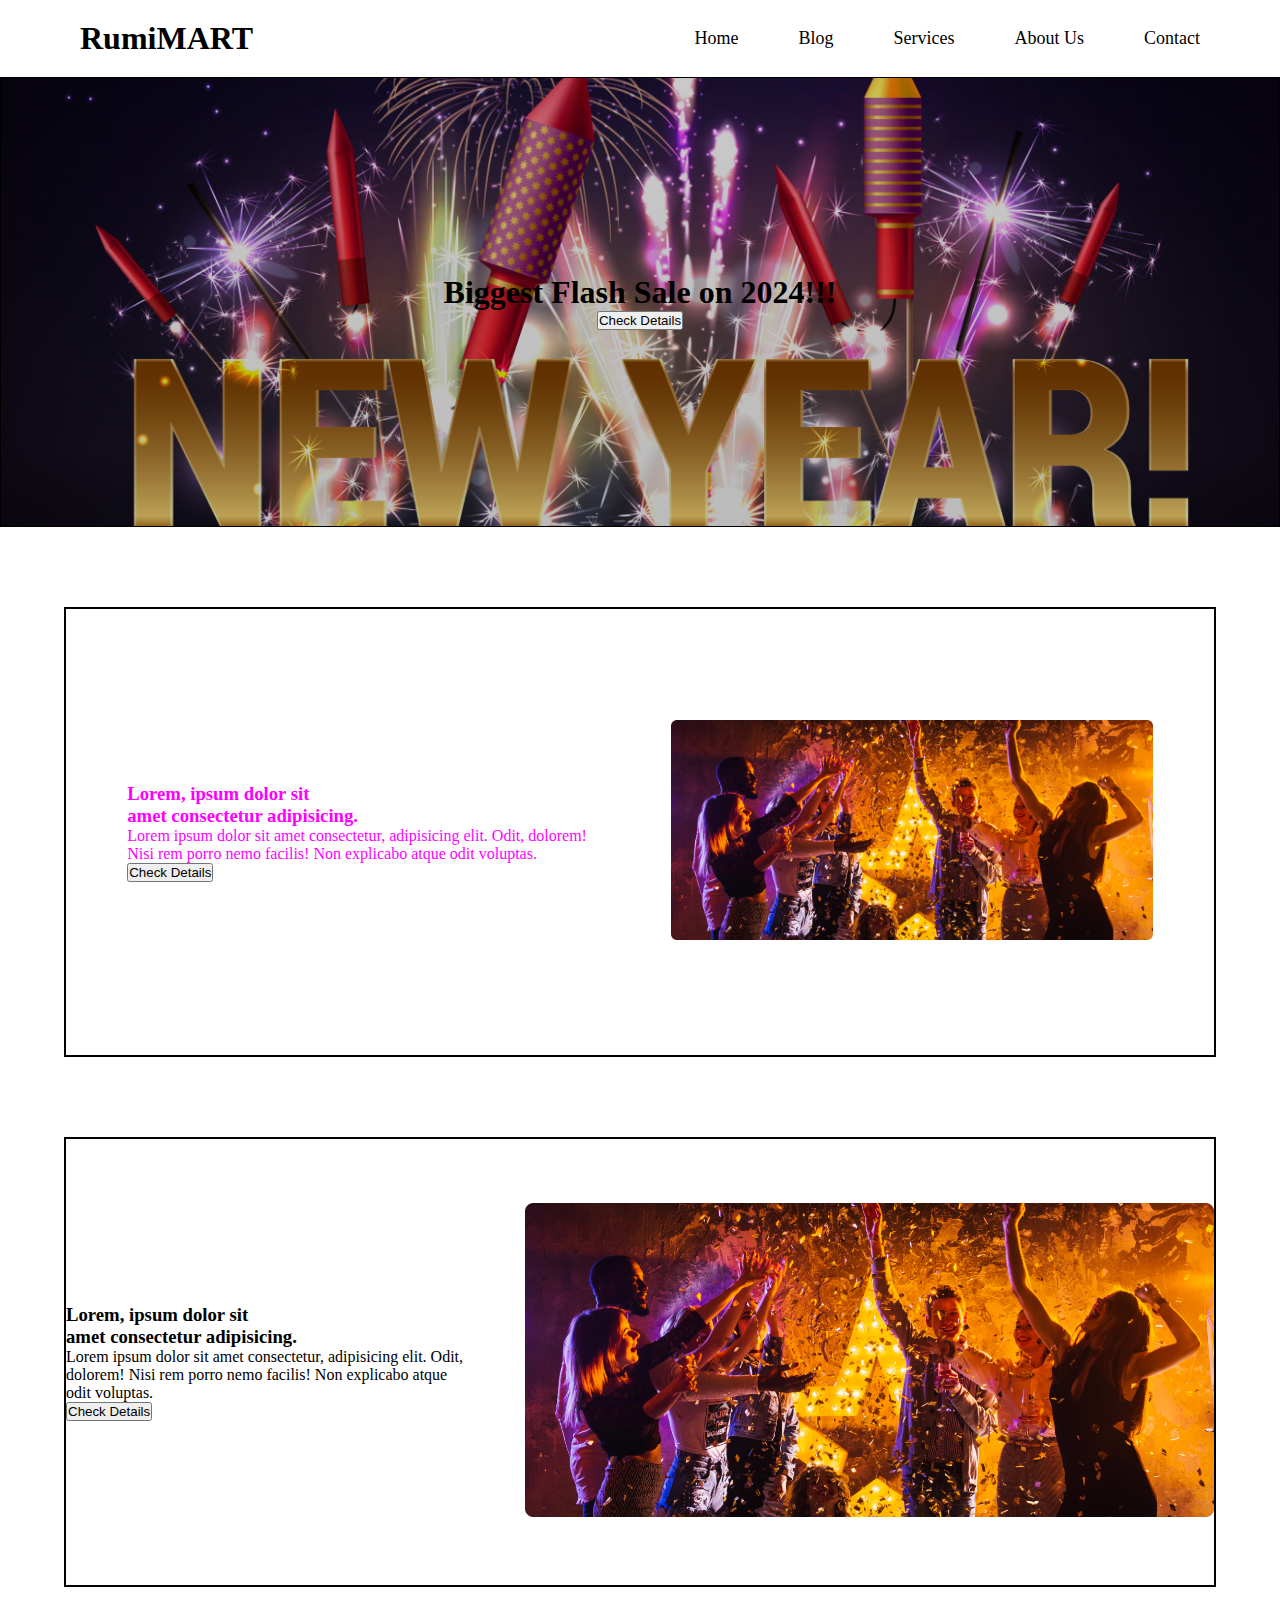
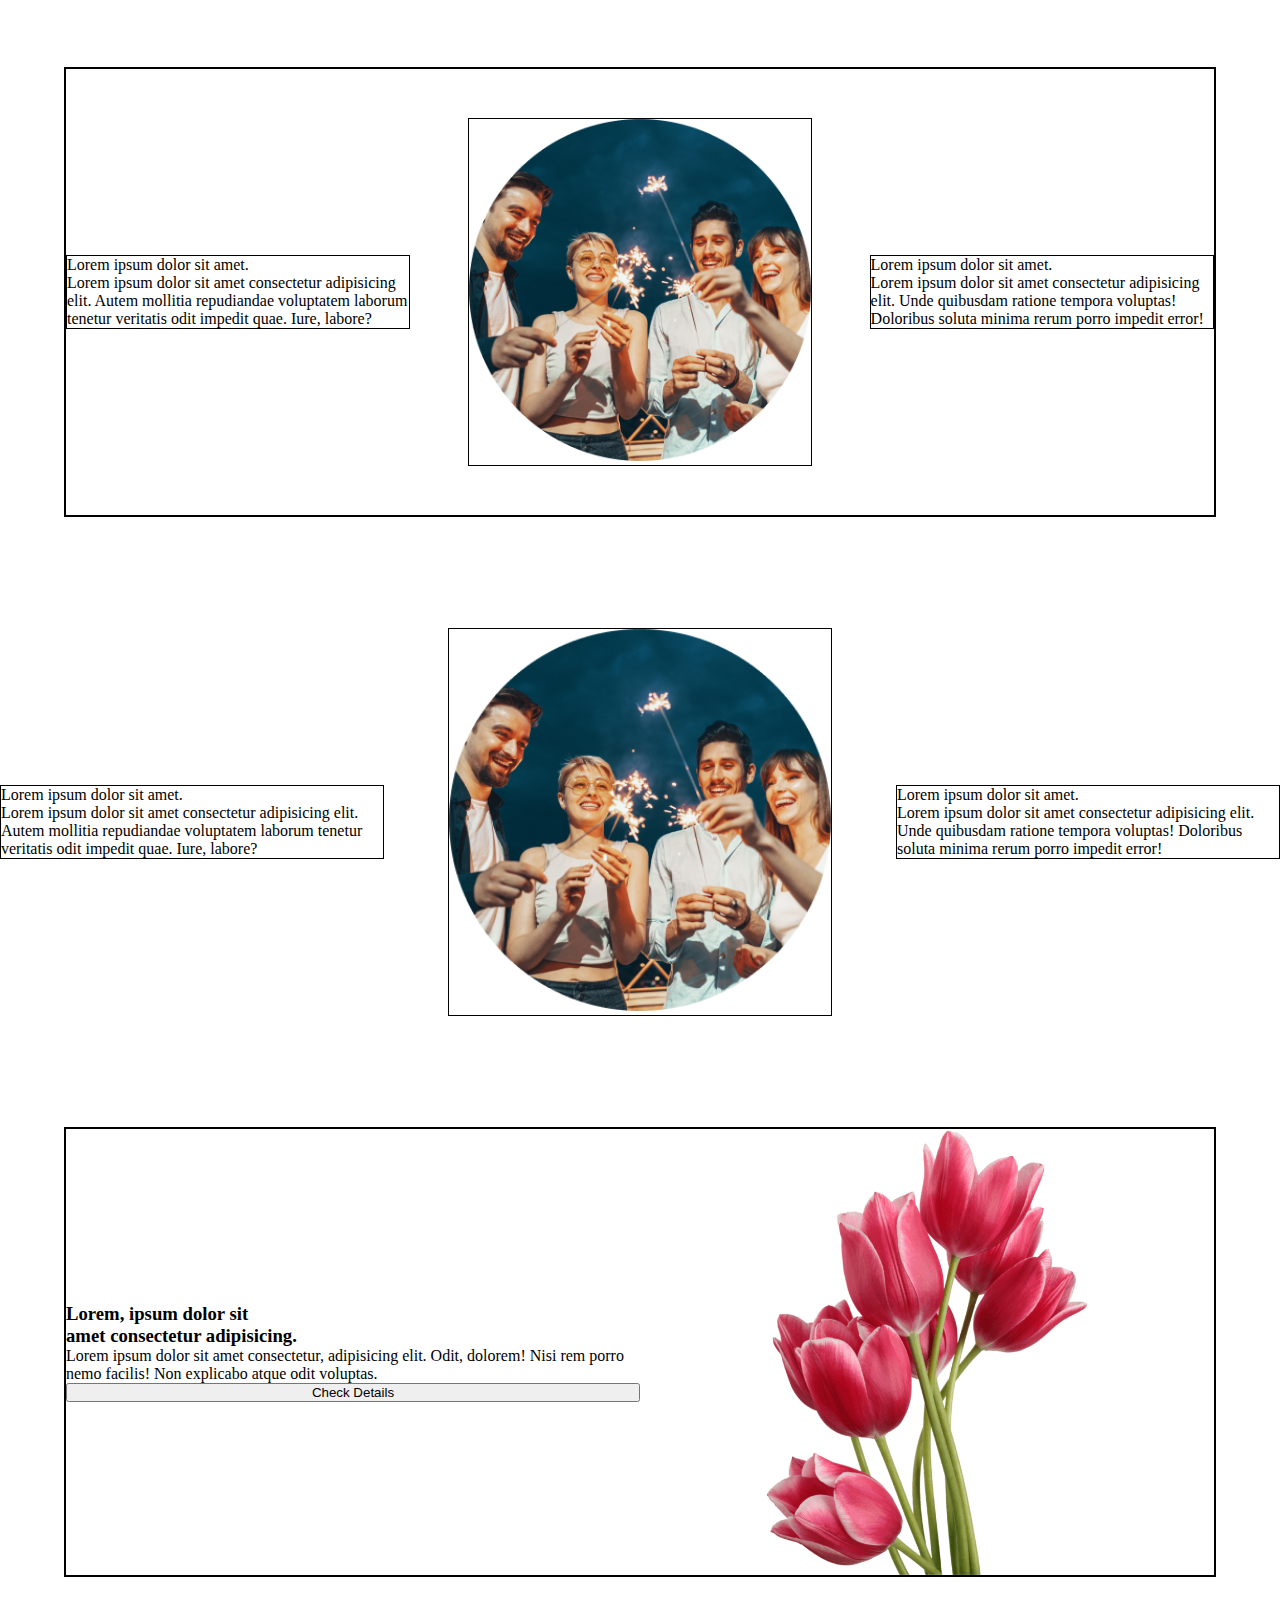
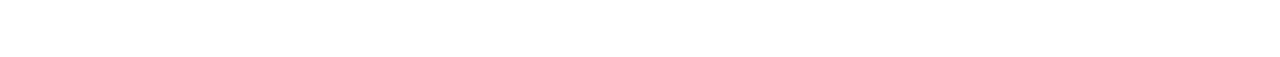
==== index2.html @ fbf623bb "Practice set" ====
<!DOCTYPE html>
<html lang="en">
<head>
    <meta charset="UTF-8">
    <meta name="viewport" content="width=device-width, initial-scale=1.0">
    <title>Document</title>
    <link rel="stylesheet" href="style2.css">
</head>
<body>
    <header>
        <h1>RumiMART</h1>
        <nav>
            <li><a href="">Home</a></li>
            <li><a href="">Blog</a></li>
            <li>
                <a href="">Services</a>
                <ul class="submenu">
                    <li><a href="">Shirt</a></li>
                    <li><a href="">Pant</a></li>
                    <li><a href="">Shoe</a></li>
                    <li><a href="">Bag</a></li>
                </ul>
            
            </li>
            <li><a href="">About Us</a></li>
            <li><a href="">Contact</a></li>
        </nav>
    </header>
    <main>
        <article class="coverpage">
            <div>
                <h1>Biggest Flash Sale on 2024!!!</h1>
                <button>Check Details</button>
            </div>         
        </article>
        <section class="intro">
            <div class="first">
                <h3>Lorem, ipsum dolor sit <br> amet consectetur adipisicing.</h3>
                <p>Lorem ipsum dolor sit amet consectetur, adipisicing elit. Odit, dolorem! Nisi rem porro nemo facilis! Non explicabo atque odit voluptas.</p>
                <button>Check Details</button>
            </div>
            <div class="second">
                <img src="images/Vectorrr.png" alt="">
            </div>
        </section>

        <section class="intro2">
            <div class="first2">
                <h3>Lorem, ipsum dolor sit <br> amet consectetur adipisicing.</h3>
                <p>Lorem ipsum dolor sit amet consectetur, adipisicing elit. Odit, dolorem! Nisi rem porro nemo facilis! Non explicabo atque odit voluptas.</p>
                <button>Check Details</button>
            </div>
            <div class="second2">
                <img src="images/Vectorrr.png" alt="">
            </div>
        </section>

        <section class="third">
            <div class="one">
                <i3>Lorem ipsum dolor sit amet.</i3>
                <p>Lorem ipsum dolor sit amet consectetur adipisicing elit. Autem mollitia repudiandae voluptatem laborum tenetur veritatis odit impedit quae. Iure, labore?</p>
            </div>
            <div class="two">
                <img src="images/Ellipse 1.png" alt="">
            </div>
            <div class="three">
                <i3>Lorem ipsum dolor sit amet.</i3>
                <p>Lorem ipsum dolor sit amet consectetur adipisicing elit. Unde quibusdam ratione tempora voluptas! Doloribus soluta minima rerum porro impedit error!</p>
            </div>
        </section>

        <article class="third">
            <div class="one">
                <i3>Lorem ipsum dolor sit amet.</i3>
                <p>Lorem ipsum dolor sit amet consectetur adipisicing elit. Autem mollitia repudiandae voluptatem laborum tenetur veritatis odit impedit quae. Iure, labore?</p>
            </div>
            <div class="two">
                <img src="images/Ellipse 1.png" alt="">
            </div>
            <div class="three">
                <i3>Lorem ipsum dolor sit amet.</i3>
                <p>Lorem ipsum dolor sit amet consectetur adipisicing elit. Unde quibusdam ratione tempora voluptas! Doloribus soluta minima rerum porro impedit error!</p>
            </div>
        </article>



        <section class="intro3">
            <div class="first3">
                <h3>Lorem, ipsum dolor sit <br> amet consectetur adipisicing.</h3>
                <p>Lorem ipsum dolor sit amet consectetur, adipisicing elit. Odit, dolorem! Nisi rem porro nemo facilis! Non explicabo atque odit voluptas.</p>
                <button>Check Details</button>
            </div>
            <div class="second3">
                <img src="images/pngwing 10.png" alt="">
            </div>
        </section>
    </main>
    <footer>

    </footer>
</body>
</html>
---- style2.css ----
*{
    margin: 0;
    padding: 0;
    box-sizing: border-box;
}
section{
    width: 90%;
    margin: 0 auto;
    border: 2px solid;
}
header{
    display: flex;
    justify-content: space-between;
    align-items: center;
    padding: 20px 80px;
}
nav{
    display: flex;

}
nav li{
    list-style: none;
    margin-left: 60px;
    font-size: 18px;
}
nav li a{
    text-decoration: none;
    color: black;
}
.submenu{
    display: none;
    background-color: antiquewhite;
}
.submenu li{
    border: 1px solid;
    margin: 0px;
    padding: 7px 20px;
}
nav li:hover .submenu{
    display: block;
    position: absolute
}
article,section{
    height: 450px;
    margin-bottom: 80px;
}
/* ========================== */
.coverpage{
    display: flex;
    justify-content: center;
    align-items: center;
    text-align: center;
    border: 1px solid;
    background:linear-gradient(180deg, rgba(0, 0, 0, 0.212), rgba(0, 0, 0, 0.267)), url('images/Banner\ Image.png');
    background-repeat: no-repeat;
    background-position: center;
    background-size: cover;
}
/* ======================================= */
.intro{
    display: flex;
    justify-content: space-evenly;
    align-items: center;
}
.first, .second{
    width: 42%;
    color: fuchsia;
}
.intro img{
    width: 100%;
}
/* ================================================= */
.intro2{
    display: flex;
    justify-content: space-between;
    align-items: center;
}
.first2{
    width: 35%;
}
.second2{
    width: 60%;
}
.second2 img{
    width: 100%;
}
/* ======================================================== */
.third{
    display: flex;
    align-items: center;
    justify-content: space-between;
}
.one, .two, .three{
    width: 30%;
    border: 1px solid;
}
.third img{
    width: 100%;
}
/* ================================================================= */
.intro3{
    display: flex;
}
.intro3 .first3{
    width: 50%;
    display: flex;
    flex-direction: column;
    justify-content: center;
}
.intro3 .second3{
    width: 50%;
    display: flex;
    justify-content: center;
    align-items: center;   
}
.intro3 img{
    max-width: 100%;
    max-height: 100%;
}
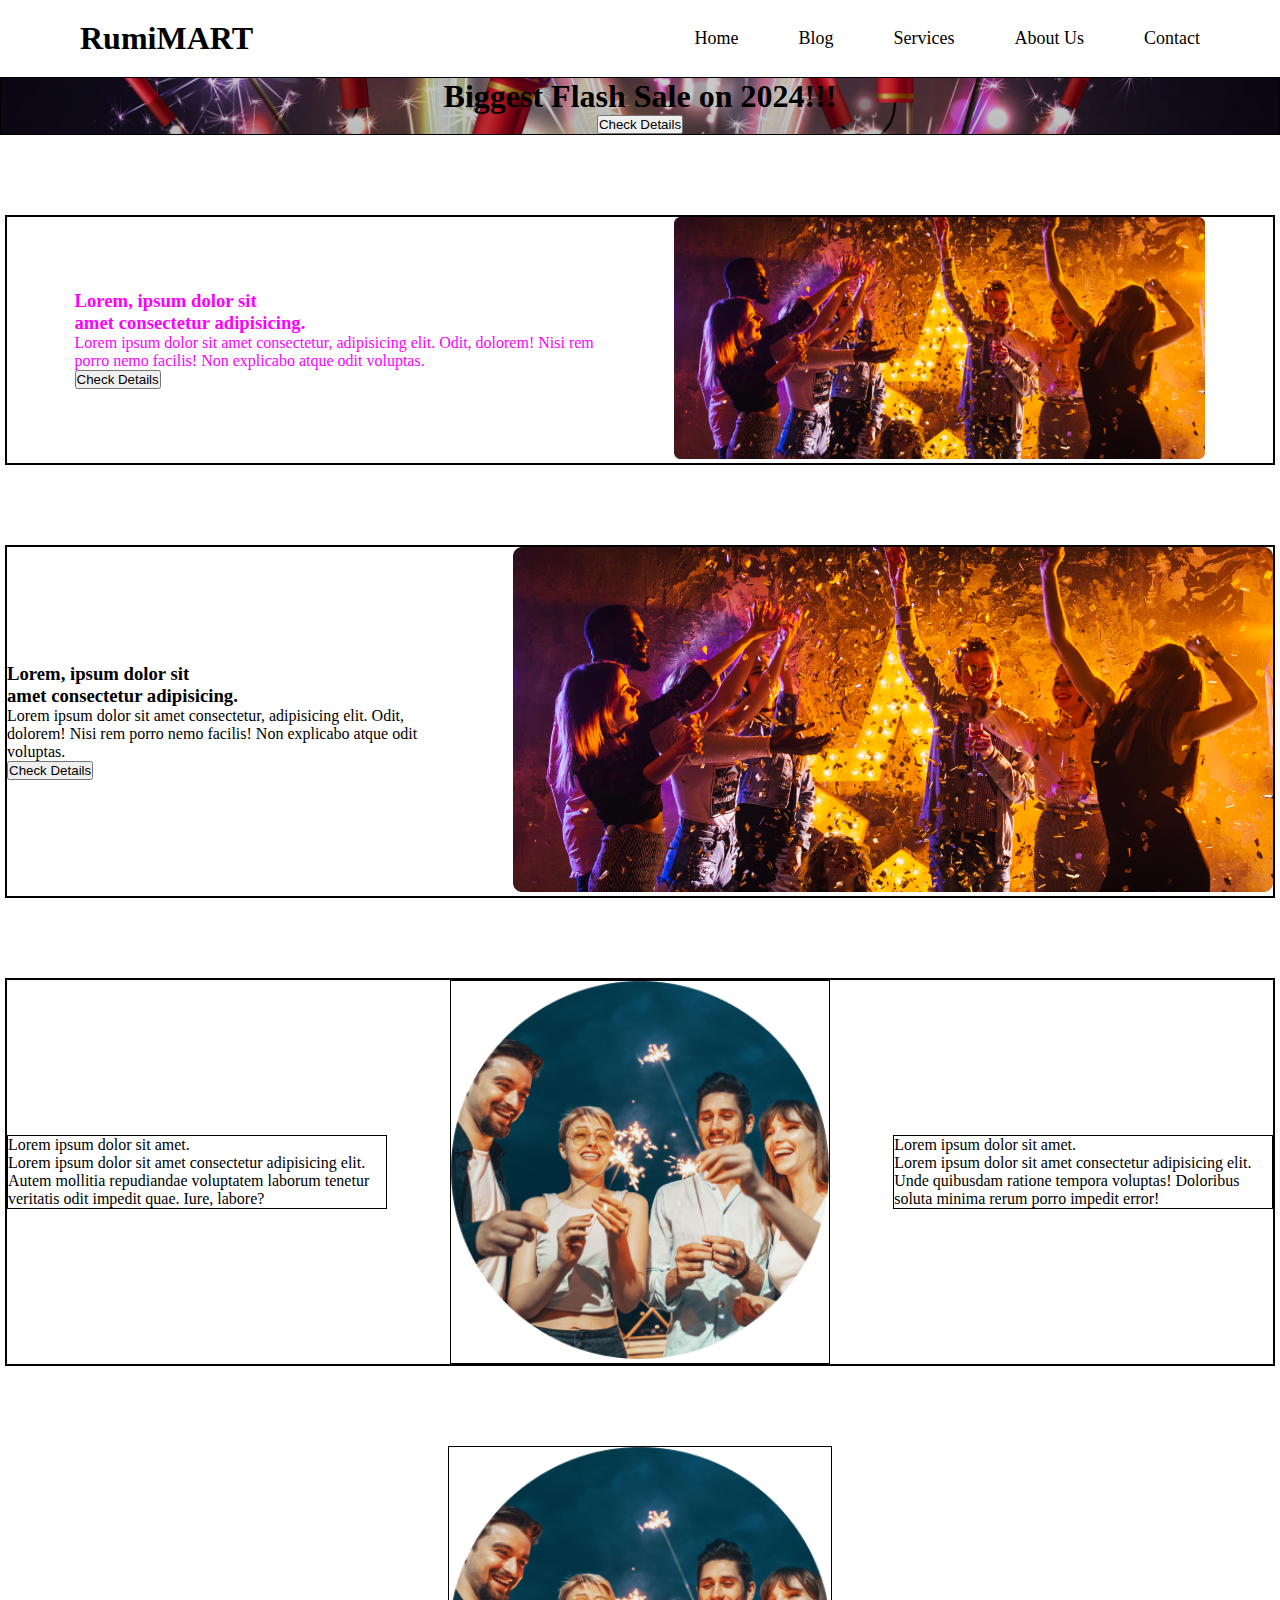
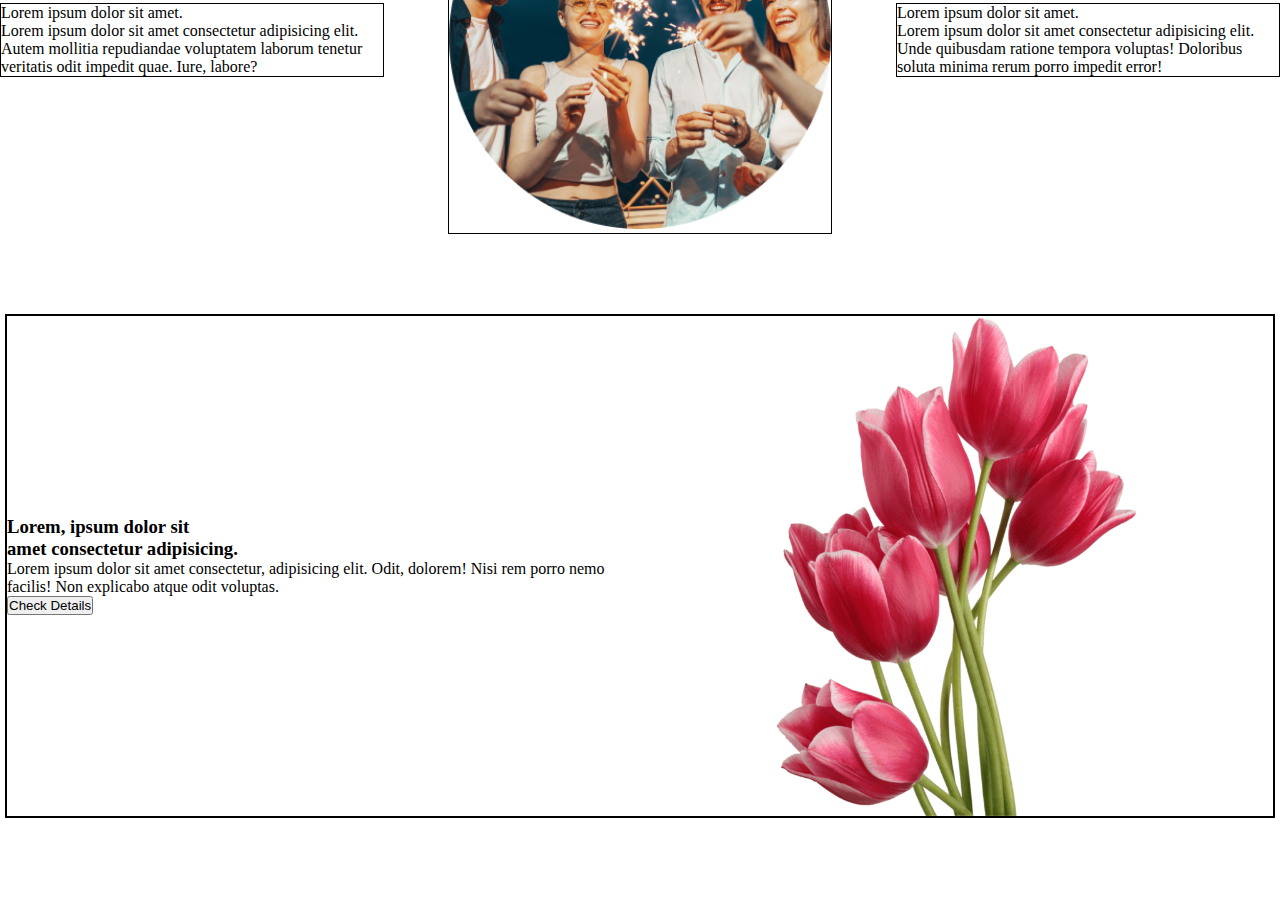
==== commit 350224e7: "Complete Project" ====
--- a/index2.html
+++ b/index2.html
@@ -89,7 +89,9 @@
             <div class="first3">
                 <h3>Lorem, ipsum dolor sit <br> amet consectetur adipisicing.</h3>
                 <p>Lorem ipsum dolor sit amet consectetur, adipisicing elit. Odit, dolorem! Nisi rem porro nemo facilis! Non explicabo atque odit voluptas.</p>
-                <button>Check Details</button>
+                <div>
+                    <button>Check Details</button>
+                </div>
             </div>
             <div class="second3">
                 <img src="images/pngwing 10.png" alt="">
--- a/style2.css
+++ b/style2.css
@@ -4,7 +4,7 @@
     box-sizing: border-box;
 }
 section{
-    width: 90%;
+    max-width: 1270px;
     margin: 0 auto;
     border: 2px solid;
 }
@@ -41,7 +41,7 @@
     position: absolute
 }
 article,section{
-    height: 450px;
+    /* height: 450px; */
     margin-bottom: 80px;
 }
 /* ========================== */
@@ -98,16 +98,16 @@
     width: 100%;
 }
 /* ================================================================= */
-.intro3{
+/* .intro3{
     display: flex;
 }
-.intro3 .first3{
+.first3{
     width: 50%;
     display: flex;
     flex-direction: column;
     justify-content: center;
 }
-.intro3 .second3{
+.second3{
     width: 50%;
     display: flex;
     justify-content: center;
@@ -116,4 +116,21 @@
 .intro3 img{
     max-width: 100%;
     max-height: 100%;
+}  */
+
+
+.intro3 img{
+    max-width: 100%;
+    max-height: 100%;
+ }
+.intro3{
+    display: grid;
+    grid-template-columns: repeat(2,1fr);
+    grid-template-rows: 500px;
 }
+.first3{
+    align-self: center;
+}
+.second3{
+    justify-self: center;
+}